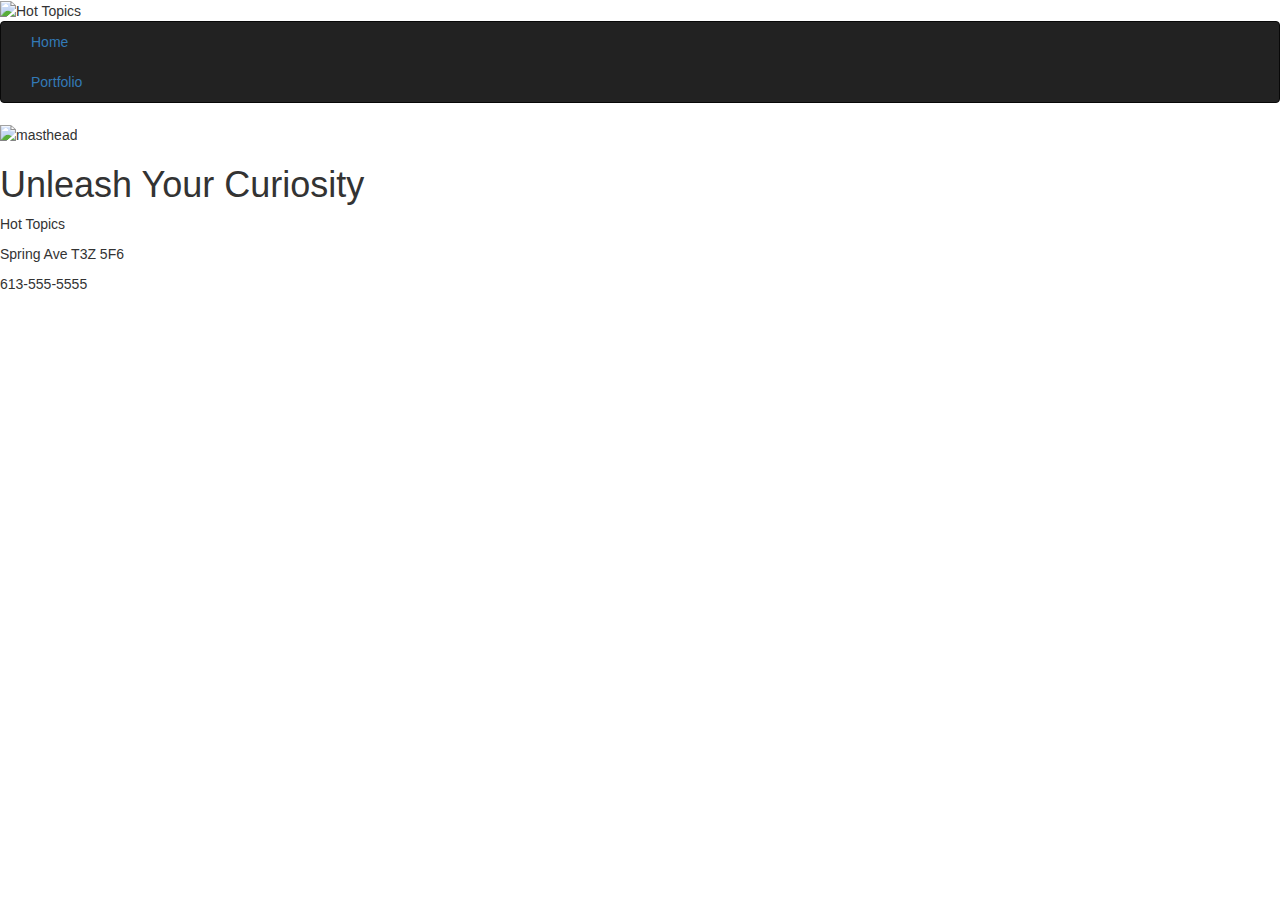
==== index.html @ 18e47d2b "Index Page" ====
<!DOCTYPE html>
<html lang="en">
<head>
    <meta charset="UTF-8">
    <title>Hot Topics</title>
     <meta name="viewport" content="width=device-width, initial-scale=1">
    <link rel="stylesheet" href="https://maxcdn.bootstrapcdn.com/bootstrap/3.4.0/css/bootstrap.min.css">
    <link href="https://fonts.googleapis.com/css?family=DM+Serif+Display|Poppins&display=swap" rel="stylesheet">
    <link href="./css/all.css" rel="stylesheet">
    <link rel="stylesheet" type="text/css" href="css/styles.css">
</head>
<body>
<!------------------------------------------header section------------------------------------------------------------>
    <header>    
<!--   logo      -->
            <div class="Logo"><img src="./img/logo.png" alt="Hot Topics"></div>
<!-- navigation  -->
            <nav class="navbar navbar-inverse">
              <div class="container-fluid">
                <ul class="nav ">
                  <li><a href="./partials/home.html" id="active">Home</a></li>
                  <li><a href="./partials/portfolio.html">Portfolio</a></li>
                </ul>
              </div>
            </nav>
<!--  masthead background and tagline  -->
         <div class="masthead"><img src="./img/newspaper.jpg" alt="masthead"><h1>Unleash Your Curiosity</h1></div>  
    </header>
<!---------------------------------------------main section------------------------------------------------------------>
    <main>
<!--  container to show data     -->
        <div class="container"></div>
<!--  error to display error     -->
        <div class="error"></div>
    </main>
<!----------------------------------------------footer section--------------------------------------------------------->
    <footer>
        <div class="row">
<!--  social media         -->
            <a class="face" href="http://facebook.com"><i class="fab fa-facebook-f"></i></a>
            <a class="tube" href="http://youtube.com"><i class="fab fa-youtube"></i></a>
            <a class="linked" href="http://linkedin.com"><i class="fab fa-linkedin-in"></i></a>
            <a class="instgram" href="http://linkedin.com"><i class="fab fa-instagram"></i></a>
        </div>
<!--  company details         -->
            <p>Hot Topics</p>
            <p>Spring Ave T3Z 5F6</p>
            <p>613-555-5555</p>
    </footer>
    <script src="./js/index.js"></script>
</body>
</html>
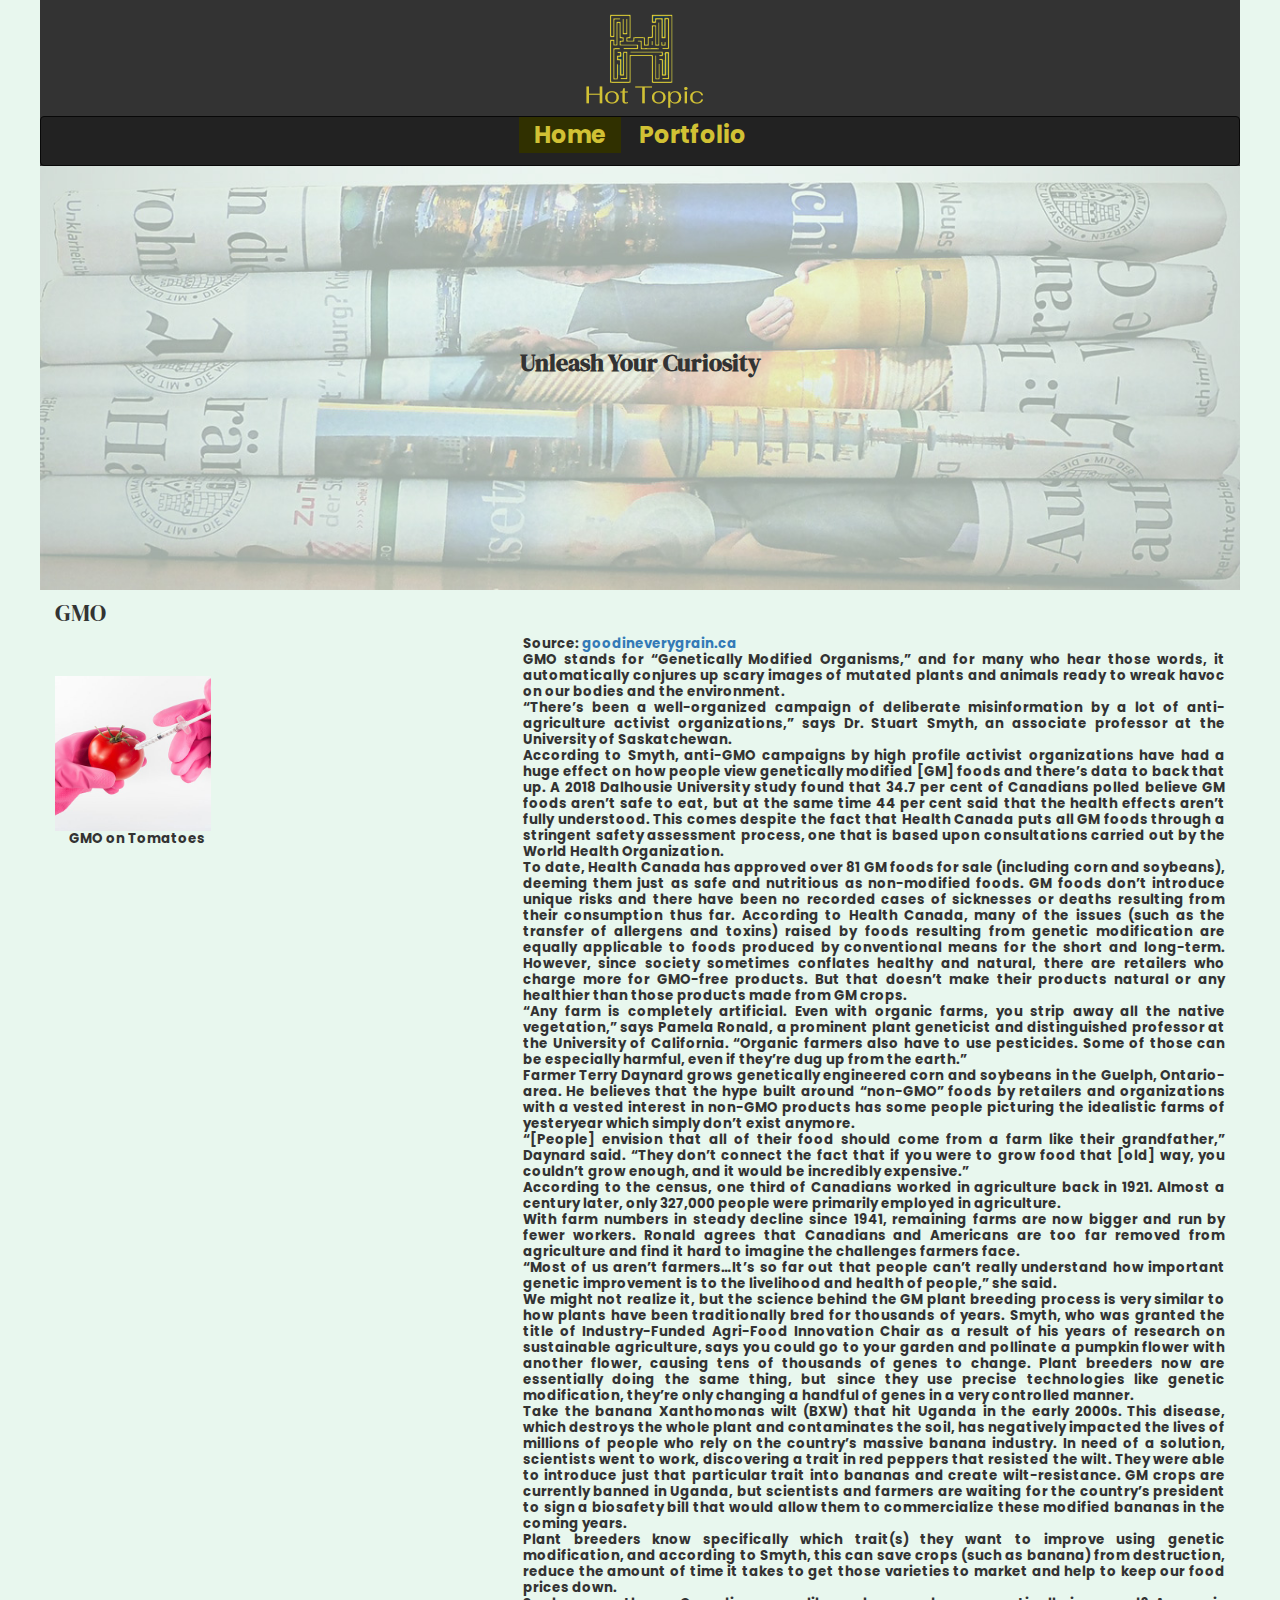
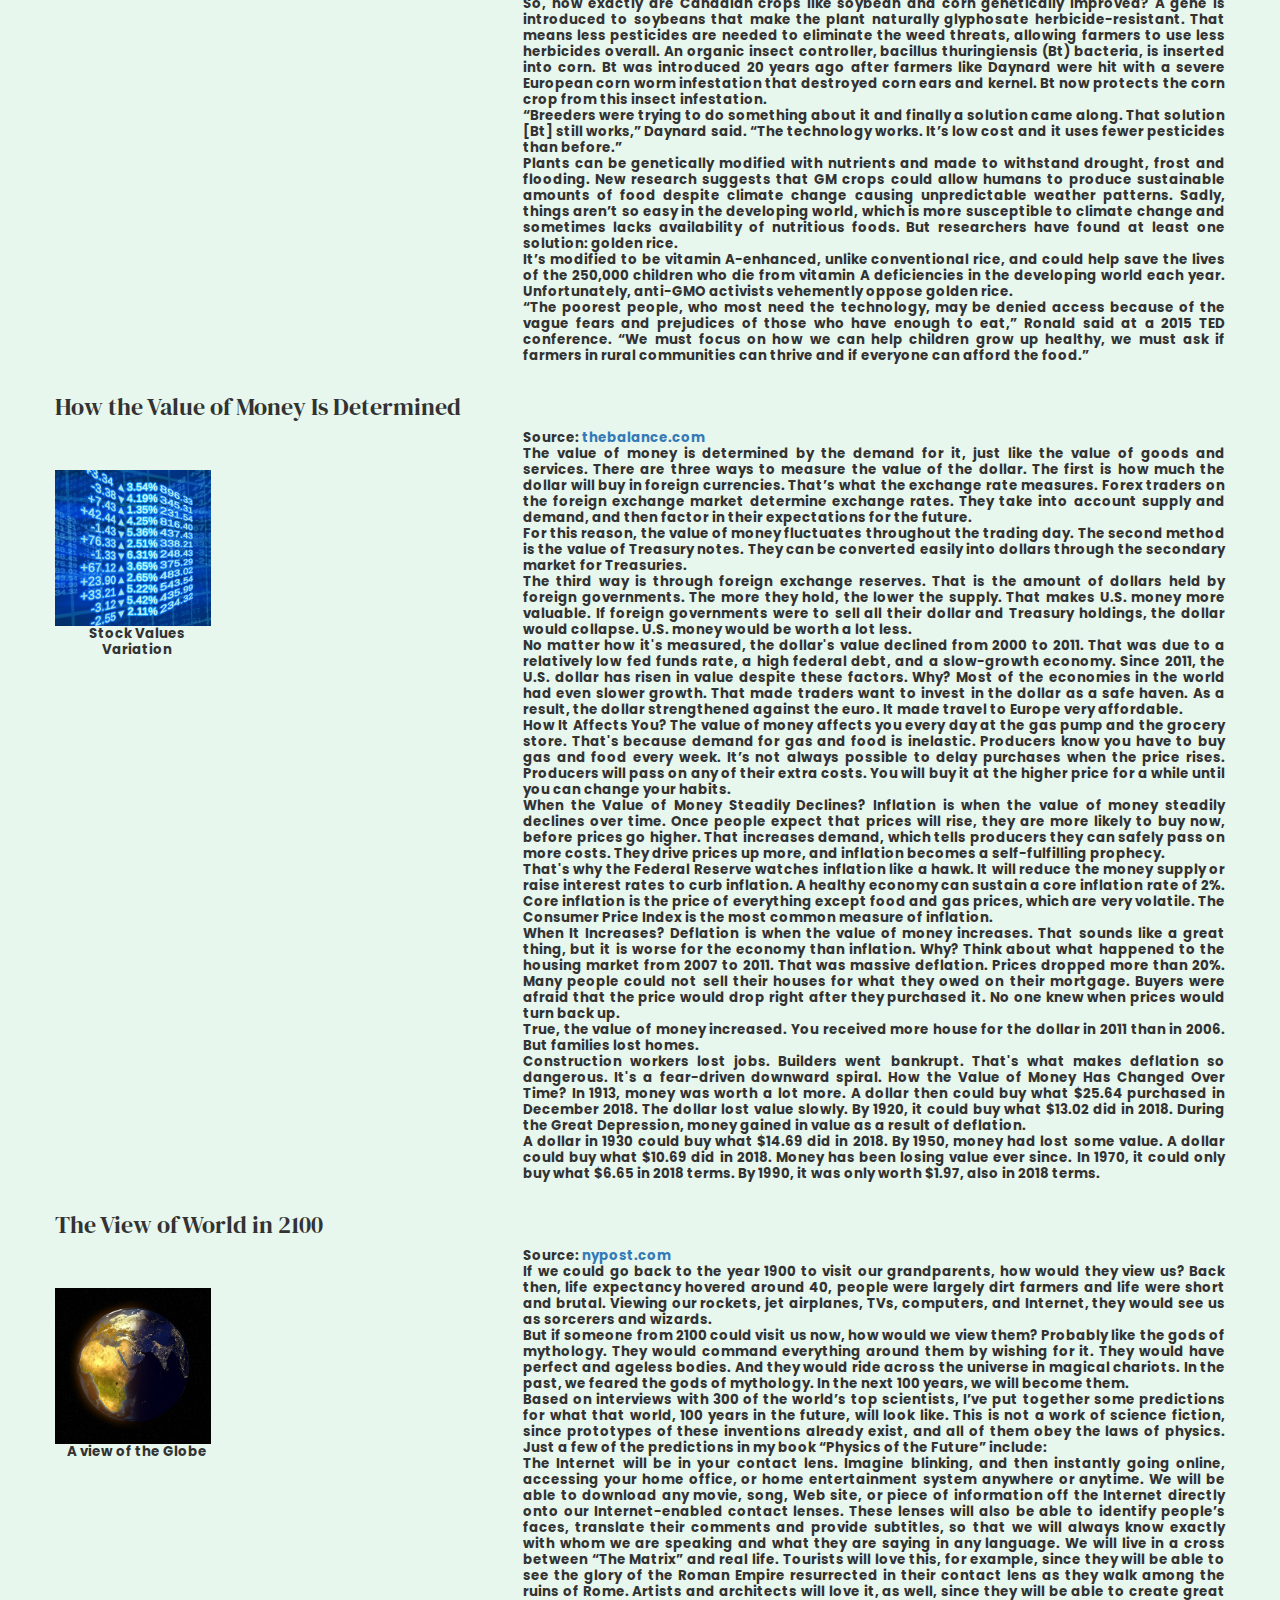
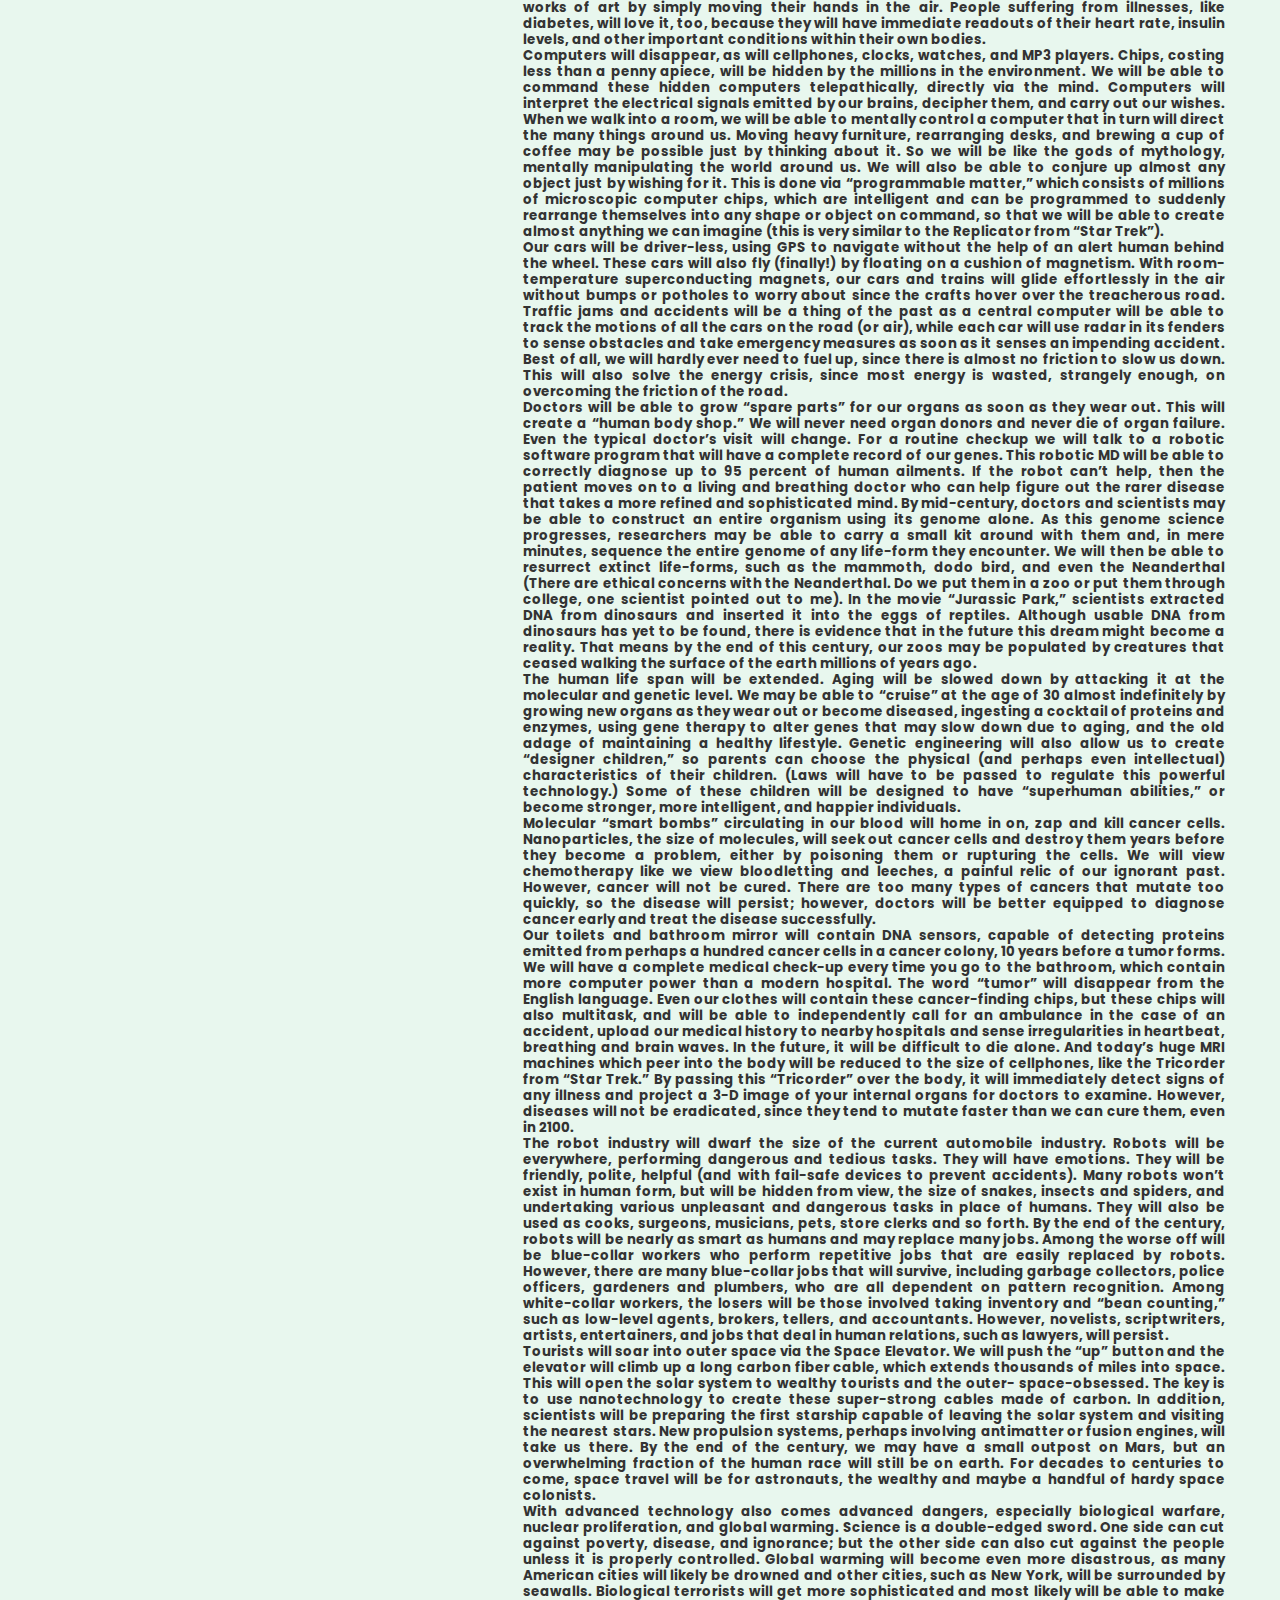
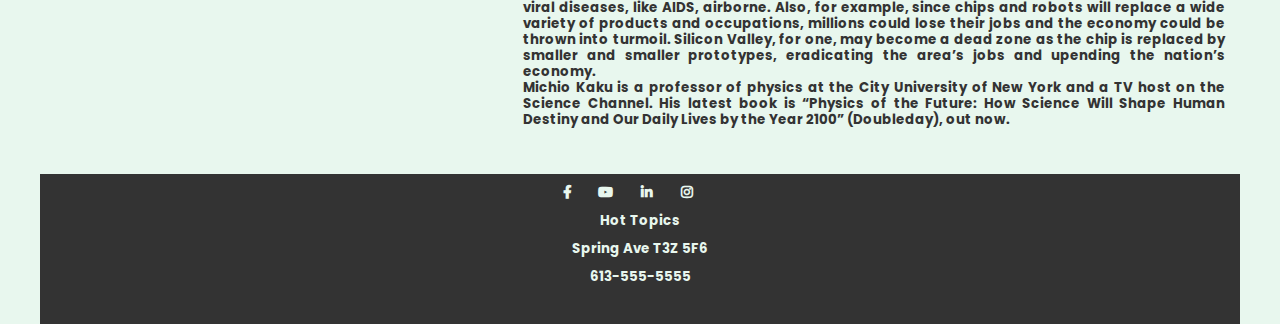
==== commit d19cc3a1: "Update index.html" ====
--- a/index.html
+++ b/index.html
@@ -7,7 +7,7 @@
     <link rel="stylesheet" href="https://maxcdn.bootstrapcdn.com/bootstrap/3.4.0/css/bootstrap.min.css">
     <link href="https://fonts.googleapis.com/css?family=DM+Serif+Display|Poppins&display=swap" rel="stylesheet">
     <link href="./css/all.css" rel="stylesheet">
-    <link rel="stylesheet" type="text/css" href="css/styles.css">
+    <link rel="stylesheet" type="text/css" href="./css/styles.css">
 </head>
 <body>
 <!------------------------------------------header section------------------------------------------------------------>
@@ -49,4 +49,4 @@
     </footer>
     <script src="./js/index.js"></script>
 </body>
-</html>+</html>
--- a/css/styles.css
+++ b/css/styles.css
@@ -0,0 +1,323 @@
+/*Color Scheme
+Navigation Bar & Logo (#333)
+Navigation Pages names color (#E8F7EE) when hovering (#006494)
+Font Color (#333)
+Website (Body) Background (#E8F7EE)
+Footer Background (#333)
+Links colors (#006494) and when hovering (#E8F7EE)*/
+
+/*
+Font Scheme
+DM Serif Display for all titles
+Poppins for text*/
+
+/*Mobile View*/
+/*Give the body a background color*/
+body {
+    background-color: #e8f7ee;
+    font-family: 'Poppins', sans-serif;
+    font-weight: bold;
+    color: #333333;
+    line-height: 1.6rem;
+}
+
+/*header section of the mobile view*/
+header {
+    background-color: #333333;
+    text-align: center;
+}
+
+.Logo img {
+    max-width: 100%;
+}
+
+/*navigation styling*/
+.navbar {
+    margin: 0;
+}
+
+#active {
+    background-color: #303000;
+    color: #d1c134;
+}
+
+li a {
+    font-size: 1.333rem;
+    color: #d1c134;
+}
+
+/*masthead styling*/
+.masthead img {
+    width: 100%;
+    z-index: 5;
+}
+
+.masthead h1 {
+    font-family: 'DM Serif Display', serif;
+    font-size: 1.776rem;
+    font-weight: bolder;
+    color: #333333;
+    z-index: 20;
+    margin-bottom: 15%;
+    margin-top: -20%;
+}
+
+/*--------------------------------------------------------------------------------------------------------*/
+/*main section styling*/
+/*home page*/
+h2 {
+    font-family: 'DM Serif Display', serif;
+    font-size: 1.333rem;
+}
+
+.topics p {
+    font-family: 'Poppins', sans-serif;
+    width: 100%;
+    text-align: justify;
+    font-size: 0.75rem;
+}
+
+.topics .homeImg {
+    margin-bottom: 2%;
+    text-align: center;
+}
+
+.wrapper .parent {
+    text-align: center;
+}
+
+.topics .homeImg img {
+
+    max-width: 100%;
+}
+
+figcaption {
+    font-size: 0.75rem;
+}
+
+/*portfolio*/
+figure {
+    margin: 0;
+    margin-top: 4rem;
+}
+
+figure .card-img-top img {
+    max-width: 100%;
+}
+
+.error {
+    display: block;
+    font-family: 'DM Serif Display', serif;
+    font-size: 1.333rem;
+    margin-top: 3%;
+    margin-bottom: 3%;
+}
+
+/*--------------------------------------------------------------------------------------------------------*/
+/*footer section styling*/
+footer {
+    background-color: #333333;
+    color: #e8f7ee;
+    text-align: center;
+    height: 70px;
+}
+
+/*social media*/
+footer a {
+    margin-right: 2%;
+    color: #e8f7ee;
+}
+
+footer a i {
+    margin-top: 1%;
+    font-size: 0.75rem;
+}
+
+/*company details styling*/
+footer p {
+    margin: 0;
+}
+
+/*----------------------------------------------------------------------------------------------------------*/
+/*Tablet View*/
+@media screen and (min-width: 36rem) {
+    body {
+        line-height: 1.6rem;
+    }
+
+    /*header section styling*/
+    .navbar ul li {
+        display: inline-block;
+    }
+
+    li a {
+        font-size: 1.776rem;
+    }
+
+    .masthead h1 {
+        font-family: 'DM Serif Display', serif;
+        font-size: 2.368rem;
+        font-weight: bolder;
+        color: #333333;
+        margin-bottom: 17%;
+        margin-top: -20%;
+    }
+
+    /*----------------------------------------------------------------------------------------------------*/
+    /* main section styling  */
+    .container {
+        padding: 2%;
+    }
+
+    h2 {
+        font-size: 1.776rem;
+    }
+
+    /*home page styling*/
+    .topics figure {
+        float: left;
+        width: 35%;
+        margin-right: 2%;
+        margin-bottom: 2%;
+    }
+
+    .topics p {
+        width: auto;
+        float: none;
+        font-size: 1rem;
+    }
+
+    .clear {
+        clear: both;
+    }
+
+    .parent {
+        margin: 0 auto;
+        display: flex;
+        flex-wrap: wrap;
+        margin: 0;
+        width: 100%;
+    }
+
+    .homeImg figcaption {
+        font-size: 1rem;
+    }
+
+    /*portfolio section*/
+    figure {
+        width: 45%;
+        text-align: center;
+        margin-right: 2%;
+    }
+
+    figcaption h2 {
+        font-family: 'DM Serif Display', serif;
+        font-size: 1.776rem;
+    }
+
+    .error {
+        font-size: 1.776rem;
+    }
+
+    /* footer   */
+    footer a i {
+        font-size: 1rem;
+    }
+
+    /*-------------------------------------------------------------------------------------------*/
+    /* desktop view */
+    @media screen and (min-width: 80rem) {
+        body {
+            font-size: 1.333rem;
+            line-height: 1.6rem;
+            max-width: 120rem;
+            margin: auto;
+        }
+
+        /*header section styling*/
+        ul li a {
+            font-size: 2.368rem;
+
+        }
+
+        .masthead h1 {
+            font-size: 2.368rem;
+            font-weight: bolder;
+            color: #333333;
+            margin-bottom: 17%;
+            margin-top: -20%;
+        }
+
+        /*----------------------------------------------------------------------------------------*/
+        /*  main section styling      */
+        .container {
+            padding: 0;
+        }
+
+        /*home page stying*/
+        .topics {
+            display: flex;
+            flex-flow: row|| wrap;
+            margin: 0;
+            width: 100%;
+        }
+
+        h2 {
+            width: 100%;
+            font-size: 2.368rem;
+        }
+
+        .topics .homeImg {
+            width: 40%;
+            margin-right: 0;
+            text-align: left;
+        }
+
+        .topics .homeImg img {
+            width: 100%;
+            height: auto;
+            box-sizing: border-box;
+            padding-right: 5%;
+        }
+
+        .topics p {
+            width: 60%;
+            font-size: 1.333rem;
+            margin-left: 0;
+        }
+
+        .parent {
+            justify-content: center;
+        }
+
+        .homeImg figcaption {
+            font-size: 1.333rem;
+        }
+
+        /*portfolio styling*/
+        figure {
+            width: 22%;
+        }
+
+        figcaption h2 {
+            font-size: 2.368rem;
+        }
+
+        .error {
+            font-size: 2.368rem;
+        }
+
+        /*-------------------------------------------------------------------------------------------*/
+        /*  footer section styling      */
+        footer {
+            height: 150px;
+        }
+
+        footer a i {
+            font-size: 1.333rem;
+        }
+
+        footer p {
+            margin-top: 1%;
+        }
+    }
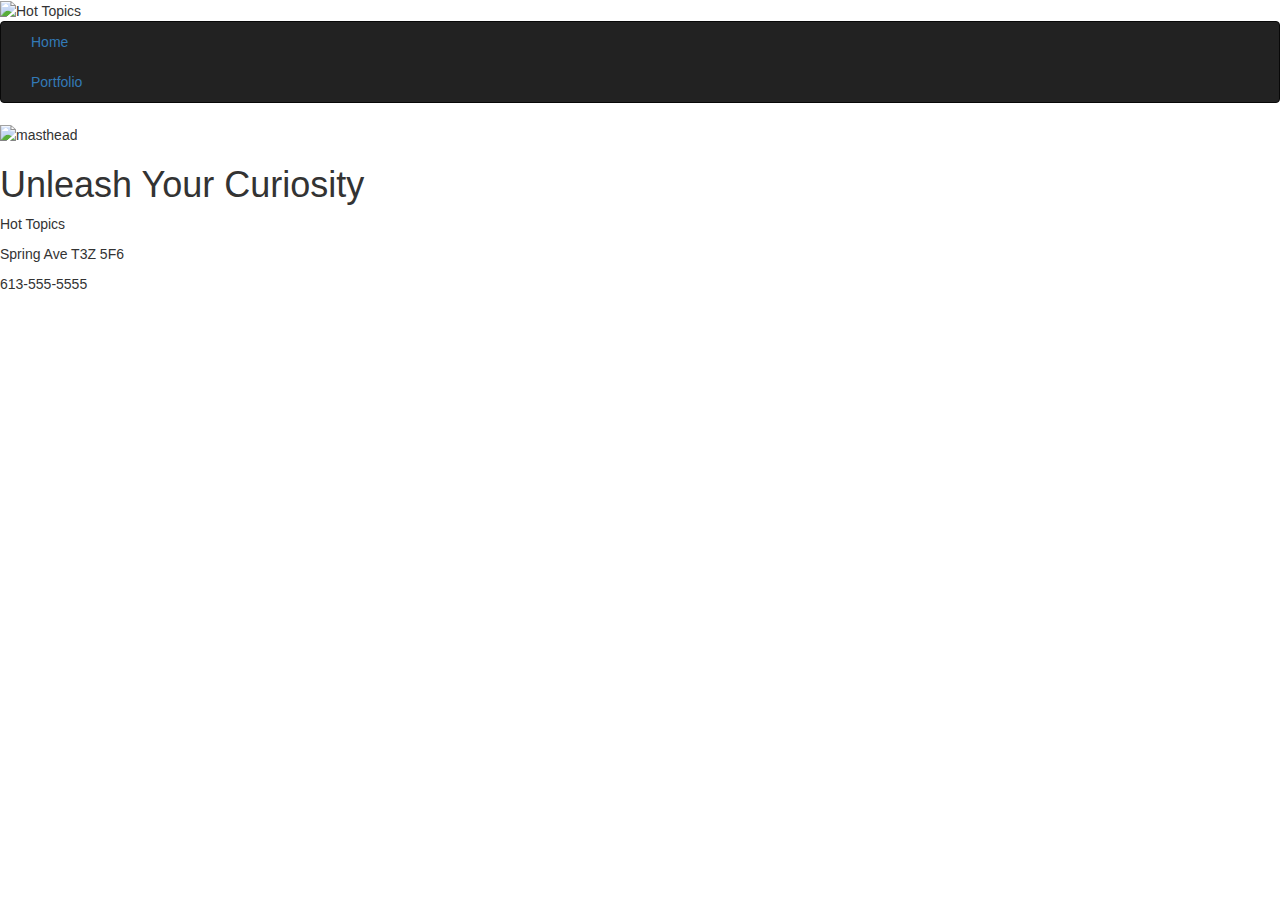
==== commit 3df01bcb: "Update index.html" ====
--- a/index.html
+++ b/index.html
@@ -6,6 +6,7 @@
      <meta name="viewport" content="width=device-width, initial-scale=1">
     <link rel="stylesheet" href="https://maxcdn.bootstrapcdn.com/bootstrap/3.4.0/css/bootstrap.min.css">
     <link href="https://fonts.googleapis.com/css?family=DM+Serif+Display|Poppins&display=swap" rel="stylesheet">
+    <base href="/[repo]/">
     <link href="./css/all.css" rel="stylesheet">
     <link rel="stylesheet" type="text/css" href="./css/styles.css">
 </head>
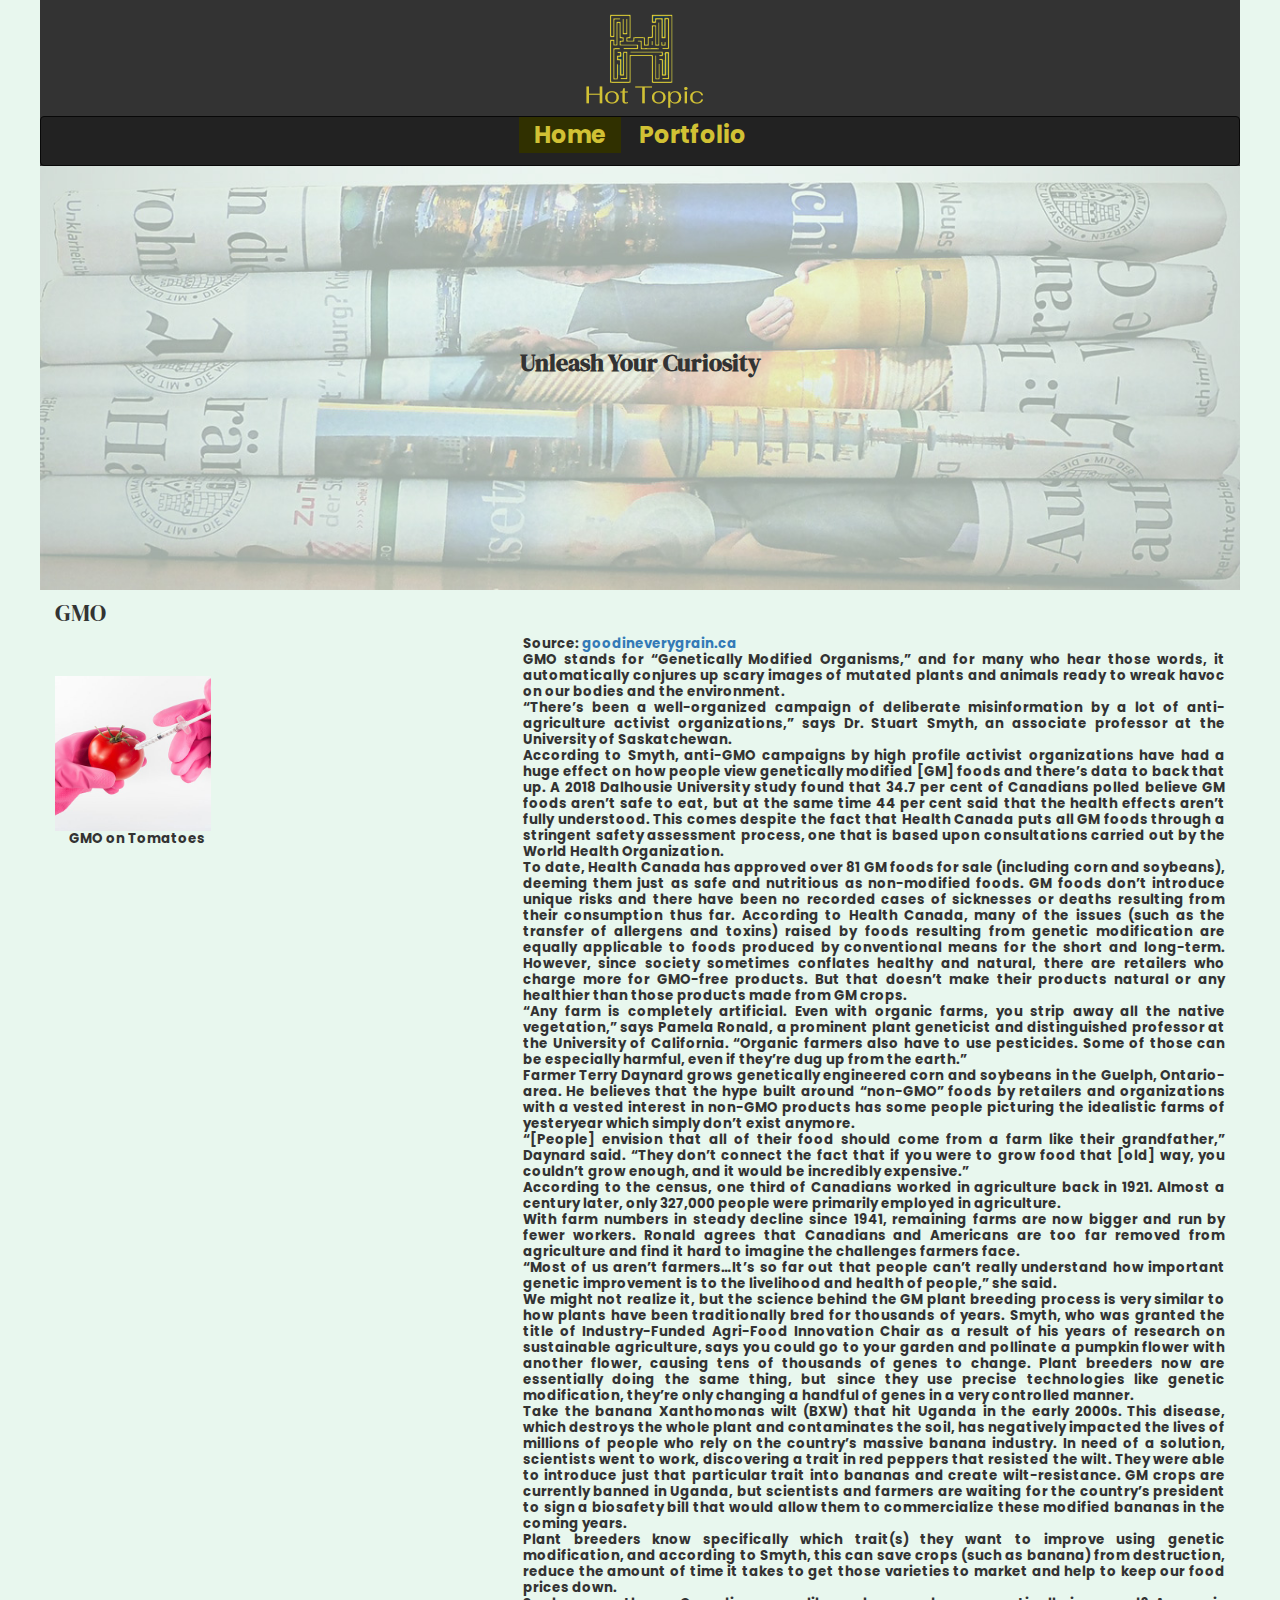
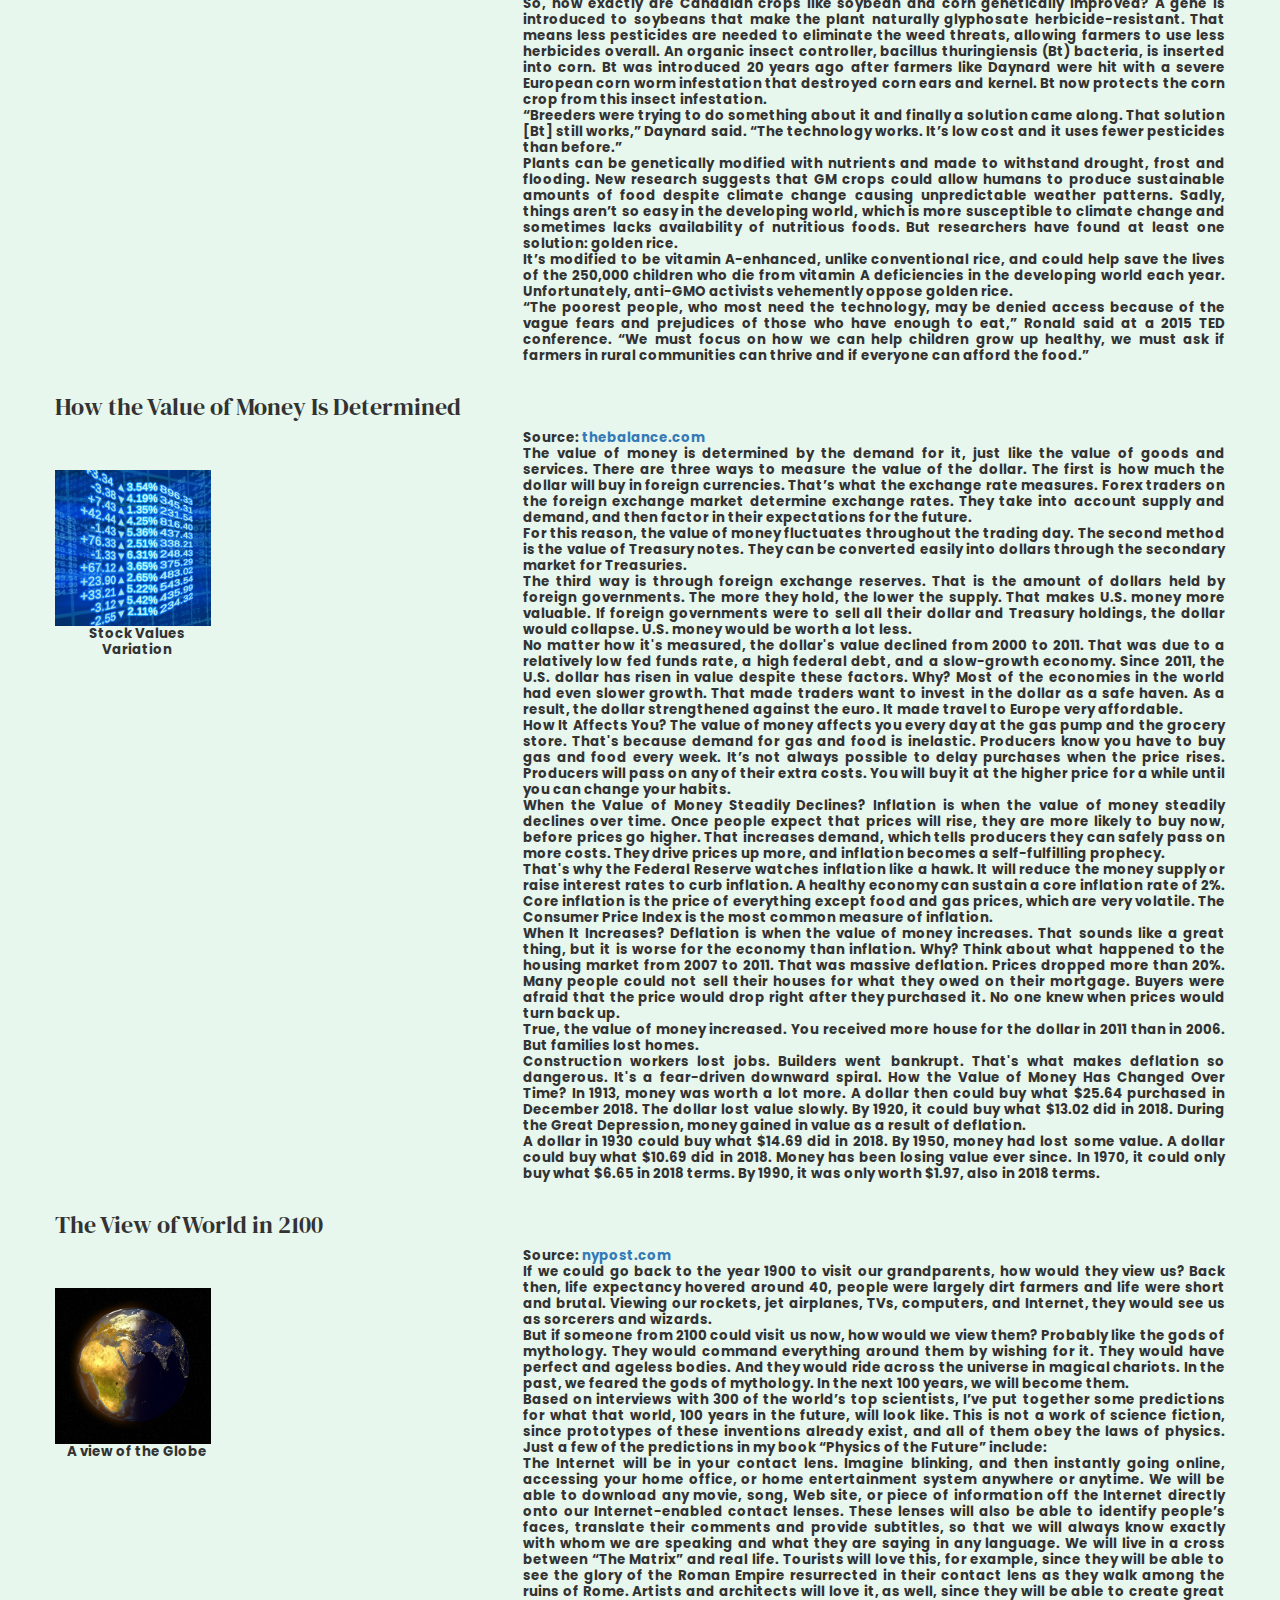
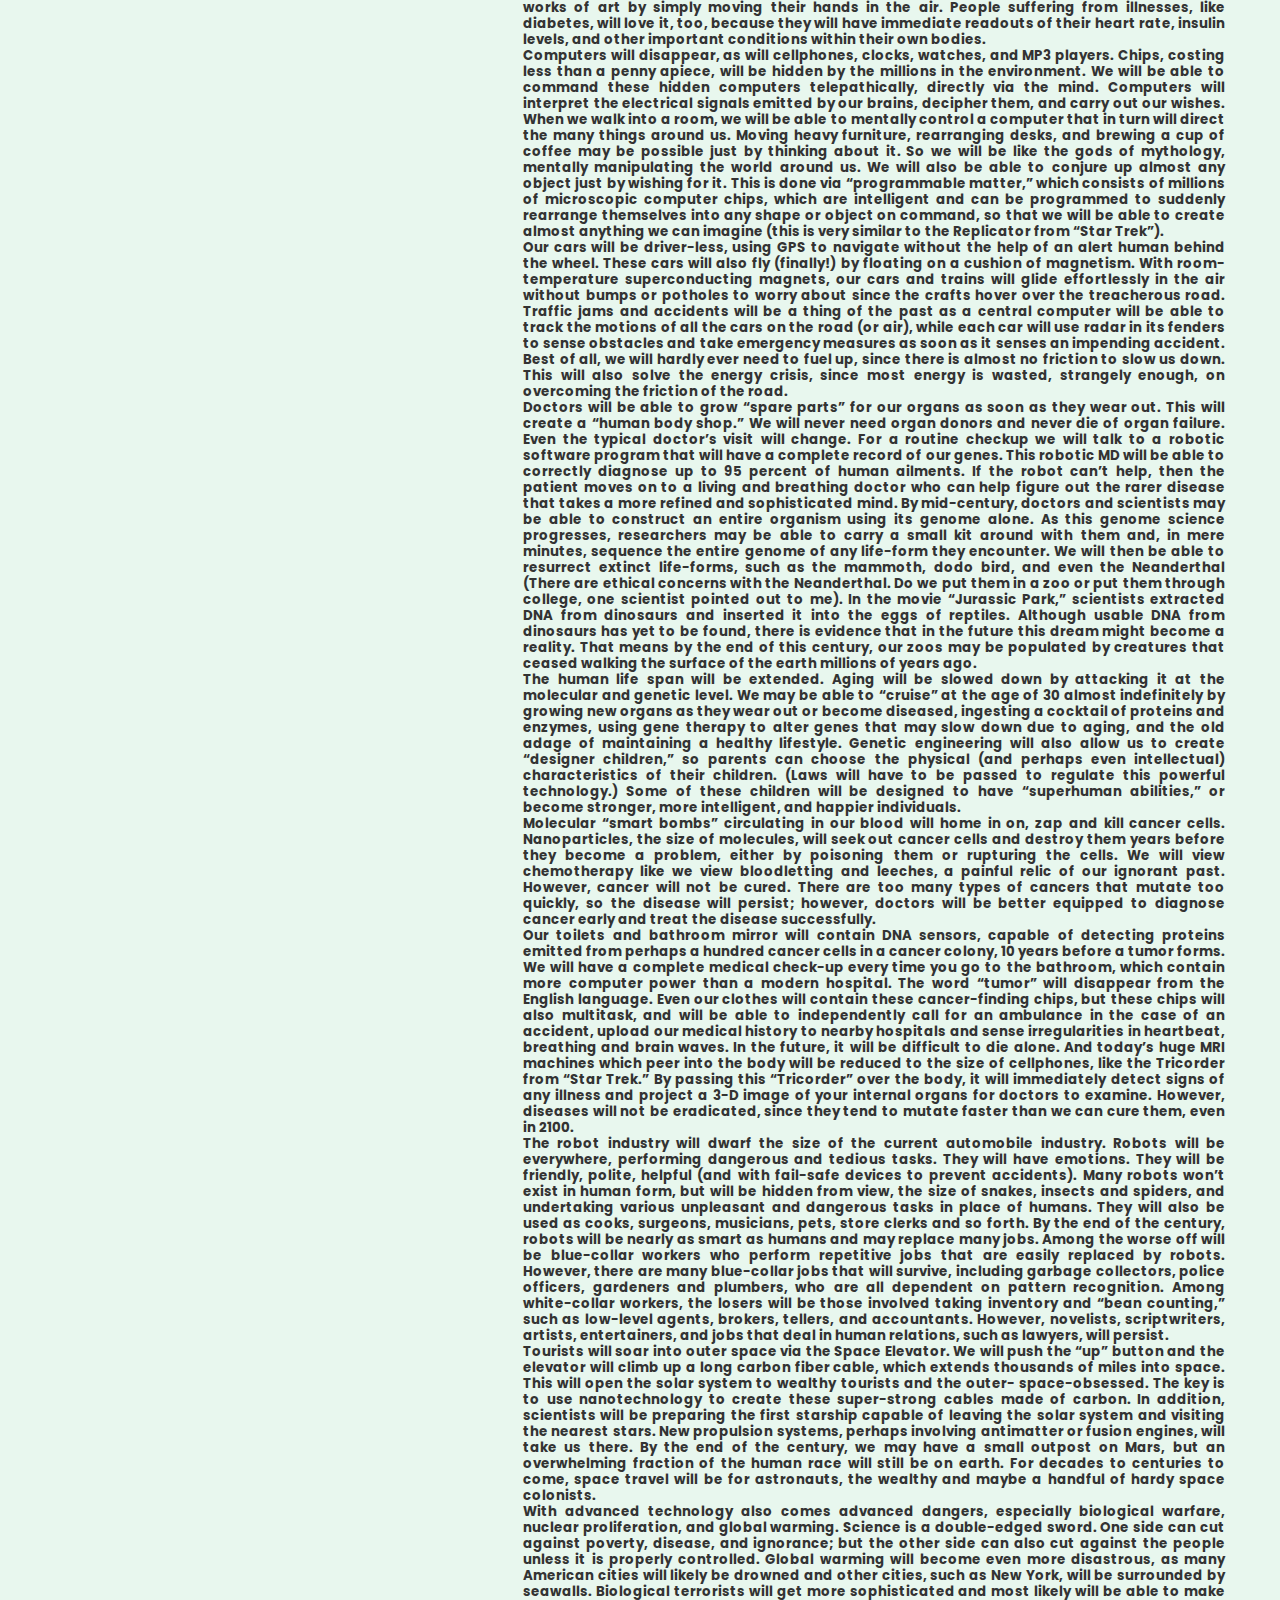
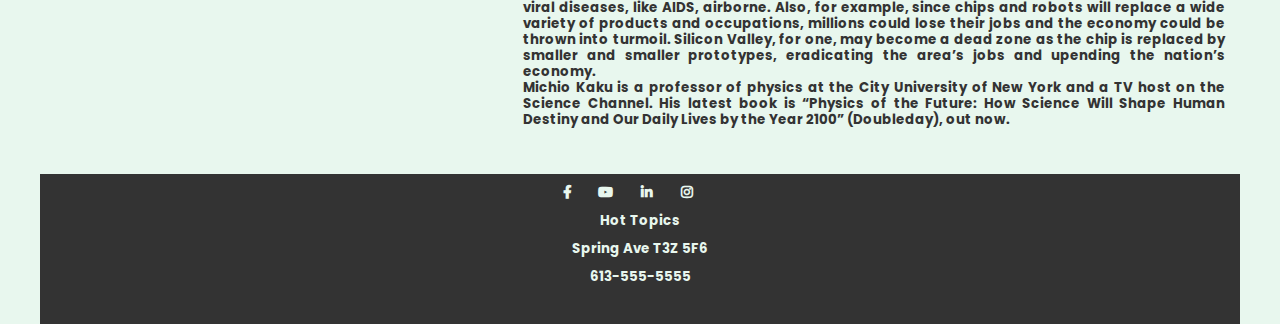
==== commit 6dda4135: "Update index.html" ====
--- a/index.html
+++ b/index.html
@@ -6,7 +6,6 @@
      <meta name="viewport" content="width=device-width, initial-scale=1">
     <link rel="stylesheet" href="https://maxcdn.bootstrapcdn.com/bootstrap/3.4.0/css/bootstrap.min.css">
     <link href="https://fonts.googleapis.com/css?family=DM+Serif+Display|Poppins&display=swap" rel="stylesheet">
-    <base href="/[repo]/">
     <link href="./css/all.css" rel="stylesheet">
     <link rel="stylesheet" type="text/css" href="./css/styles.css">
 </head>
